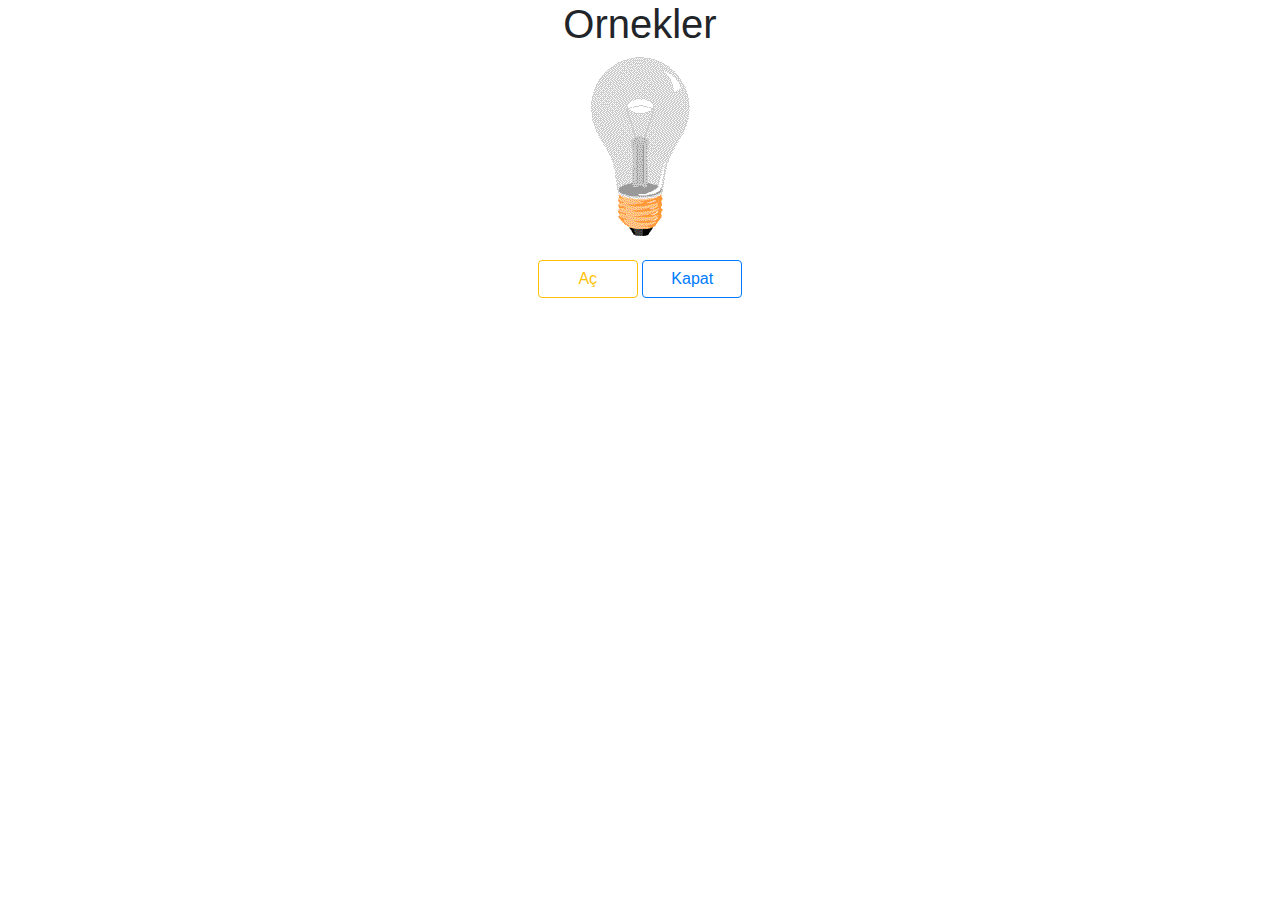
==== bolum4_dom/ornek3_domManipule/index.html @ 9953e4ed "first commit" ====
<html lang="en">
  <head>
    <meta charset="UTF-8" />
    <meta http-equiv="X-UA-Compatible" content="IE=edge" />
    <meta name="viewport" content="width=device-width, initial-scale=1.0" />
    <link rel="stylesheet" href="css/bootstrap.css" />
    <link rel="stylesheet" href="css/style.css" />
    <title>DOM Ornek</title>
  </head>
  <body>
    <main>
      <div class="container text-center">
        <h1>Ornekler</h1>
        <img src="img/lamba_off.gif" class="resim" alt="" />
        <div class="mt-4">
          <!-- mt-4 ile margin verdik resimle butonlari ayirdik -->
          <button class="btn on btn-outline-warning">Aç</button>
          <button class="btn off btn-outline-primary">Kapat</button>
        </div>
      </div>
    </main>
    <script src="app.js"></script>
  </body>
</html>
---- bolum4_dom/ornek3_domManipule/css/style.css ----
.btn {
  width: 100px;
}
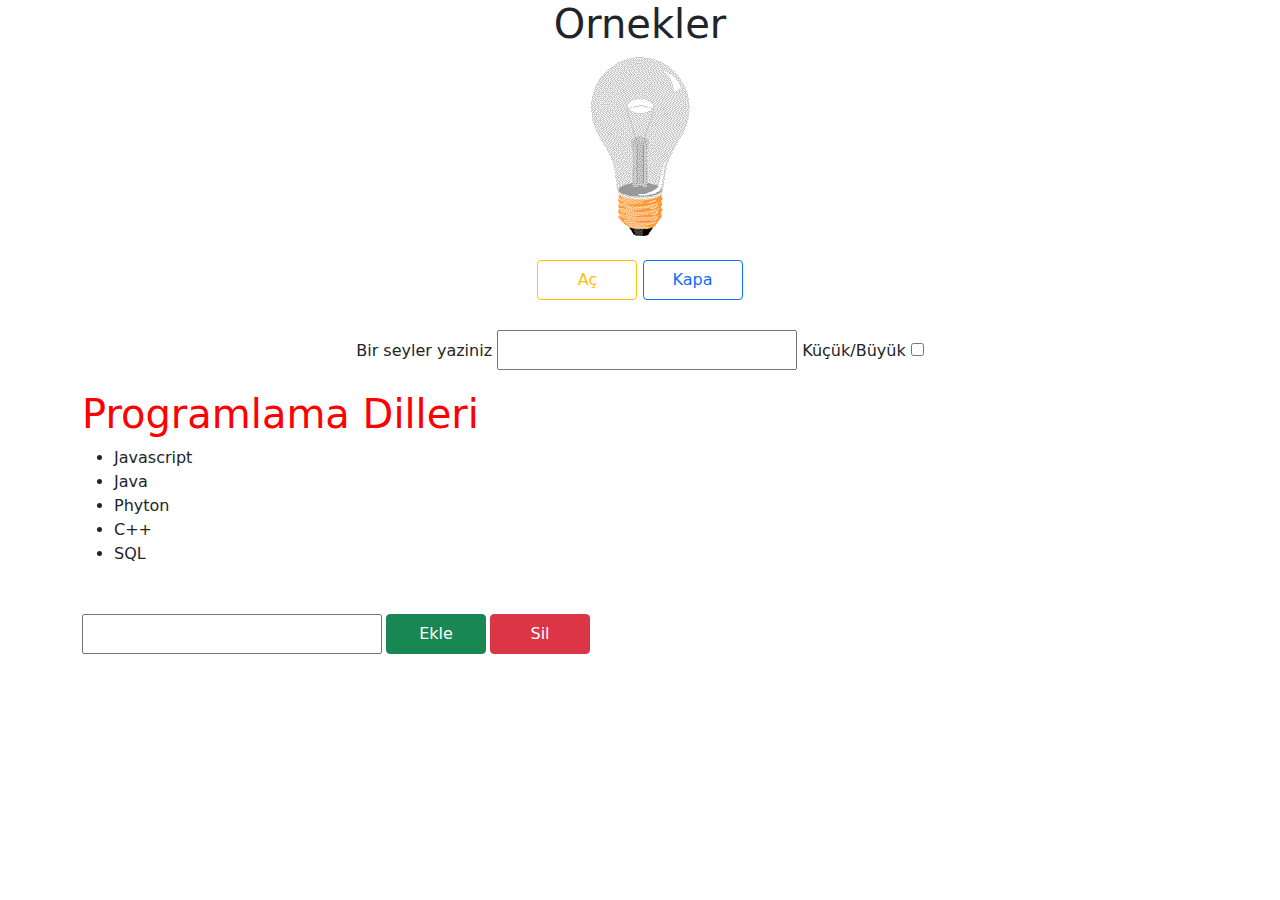
==== commit 0a749d37: "day8" ====
--- a/bolum4_dom/ornek3_domManipule/index.html
+++ b/bolum4_dom/ornek3_domManipule/index.html
@@ -11,11 +11,41 @@
     <main>
       <div class="container text-center">
         <h1>Ornekler</h1>
-        <img src="img/lamba_off.gif" class="resim" alt="" />
+        <img src="img/lamba_off.gif" class="resim" alt="off" />
         <div class="mt-4">
-          <!-- mt-4 ile margin verdik resimle butonlari ayirdik -->
           <button class="btn on btn-outline-warning">Aç</button>
-          <button class="btn off btn-outline-primary">Kapat</button>
+          <button class="btn off btn-outline-primary">Kapa</button>
+        </div>
+        <div class="input-div">
+          <label for="textbox">Bir seyler yaziniz</label>
+          <input class="textbox" type="text" />
+          <label for="checkbox">Küçük/Büyük</label>
+          <input class="checkbox" type="checkbox" />
+        </div>
+
+        <ul class="liste text-start">
+          <!-- * ornek 6 -->
+          <li>Javascript</li>
+          <li>Java</li>
+          <li>Phyton</li>
+          <li>C++</li>
+          <li>SQL</li>
+        </ul>
+        <div
+          class="
+            text-start
+            d-flex
+            justify-content-start
+            align-items-center
+            mt-5
+          "
+        >
+          <!-- ? d-flex ve align-items-center ve justify-content-start ile hizalama yaptik  
+                -->
+          <input class="dil me-1" type="text" />
+          <button class="btn ekle btn-success me-1">Ekle</button>
+          <!-- ? me-1 ile butonlarin arasini actik  -->
+          <button class="btn sil btn-danger">Sil</button>
         </div>
       </div>
     </main>
